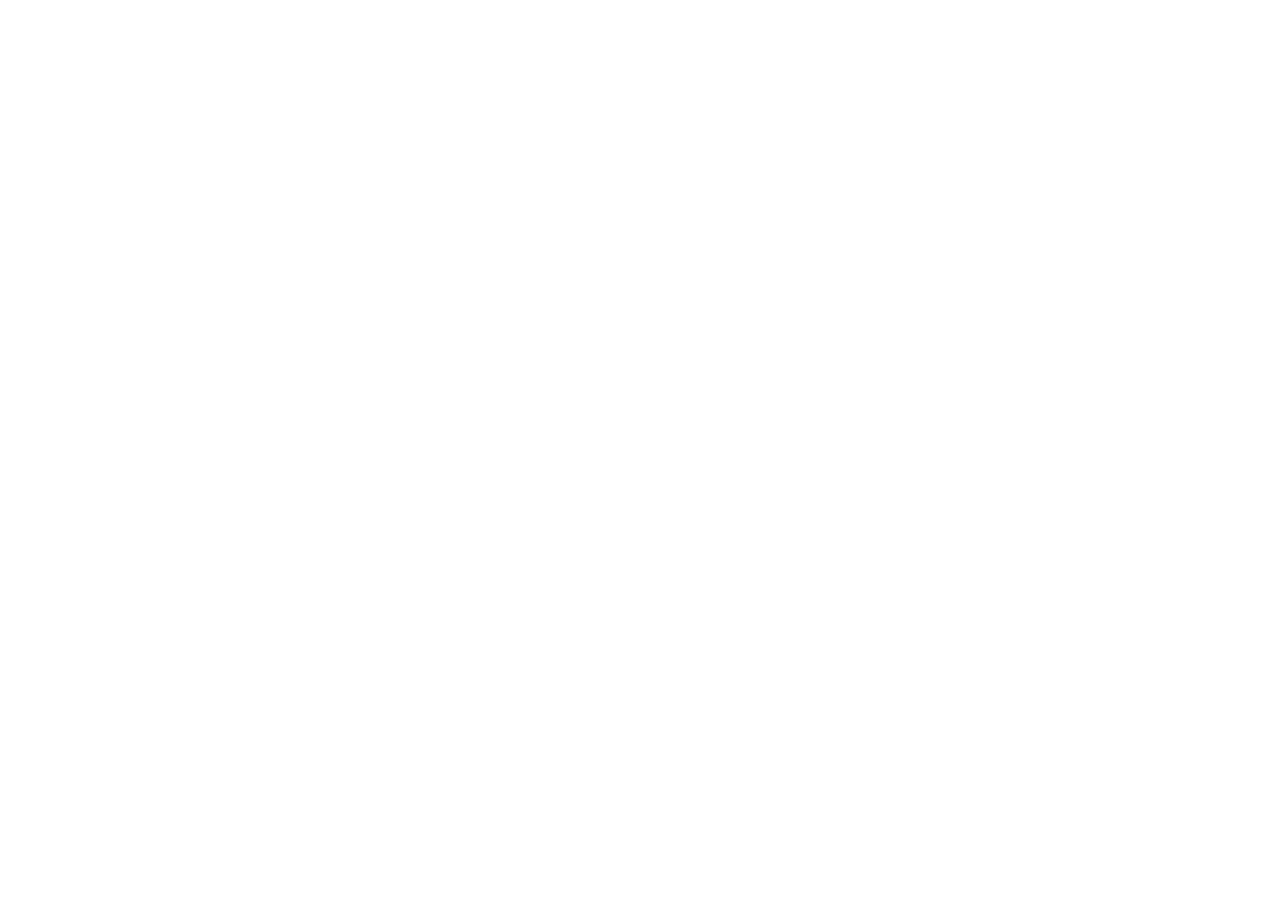
==== index.html @ 15896bcb "Built head for HTML" ====
<!DOCTYPE html>
<html>

<head>
	<meta charset="UTF-8">
    <meta http-equiv="X-UA-Compatible" content="IE=edge">
    <meta name="description" content="Personal Website for Gabriel Timotei">
    <meta name="keywords" content="Gabriel,Timotei,Rodriguez,Gabe,Resume,Work,Experience,Programming,Security,Cyber,Cybersecurity,Coding,Website,Web,About,Contact,Venezuela,gabrieltimotei,LinkedIn,UNC,University,of,North,Carolina,at,Chapel,Hill,Computer,Computers,Science,Bachelors,Florida,Boca,Raton,FL">
    <meta name="author" content="Gabriel Timotei, 2017">
    <meta name="viewport" content="width=device-width, initial-scale=1, shrink-to-fit=no">

	<title>Gabriel Timotei</title>

	<!-- Reset -->
	<link rel="stylesheet" type="text/css" href="styles/reset.css">
	<!-- Bootstrap -->
	<link rel="stylesheet" href="https://maxcdn.bootstrapcdn.com/bootstrap/4.0.0-beta/css/bootstrap.min.css" integrity="sha384-/Y6pD6FV/Vv2HJnA6t+vslU6fwYXjCFtcEpHbNJ0lyAFsXTsjBbfaDjzALeQsN6M" crossorigin="anonymous">
	<!-- Fonts -->
	<link href='https://fonts.googleapis.com/css?family=Open+Sans' rel='stylesheet' type='text/css'>
	<link href="https://fonts.googleapis.com/css?family=Roboto" rel="stylesheet">
	<!-- Use the .material-theme class to enable the icons -->
	<link href="https://fonts.googleapis.com/icon?family=Material+Icons" rel="stylesheet">
	<!-- Main CSS -->
	<link rel="stylesheet" type="text/css" href="styles/main.css">
</head>

<body>
	<nav>
		
	</nav>
</body>

</html>
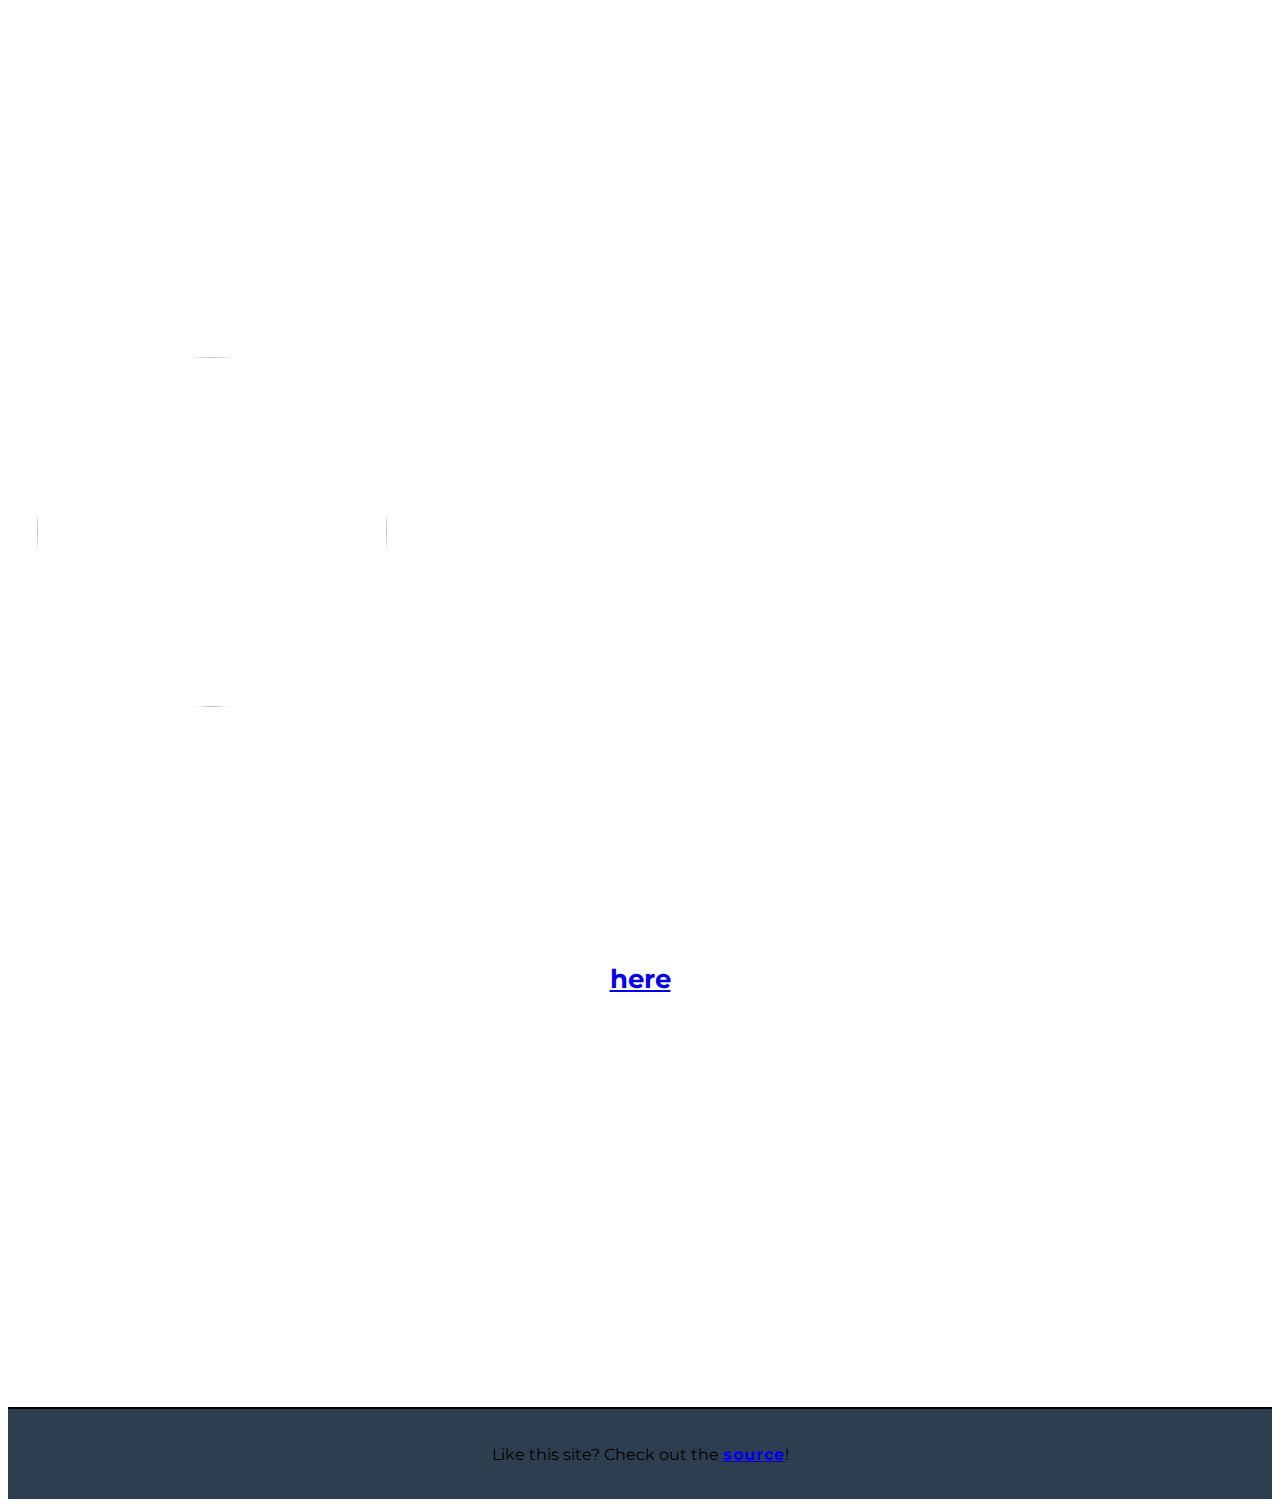
==== commit fc079fbe: "Finished main site" ====
--- a/index.html
+++ b/index.html
@@ -1,33 +1,89 @@
 <!DOCTYPE html>
-<html>
+<html lang="en">
+    <head>
+        <title>Gabriel Timotei</title>
+        <meta name="description" content="Personal Website for Gabriel Timotei">
+        <meta name="keywords" content="Gabriel,Timotei,Rodriguez,Gabe,Resume,Work,Experience,Programming,Security,Cyber,Cybersecurity,Coding,Website,Web,About,Contact,Venezuela,gabrieltimotei,LinkedIn,UNC,University,of,North,Carolina,at,Chapel,Hill,Computer,Computers,Science,Bachelors,Florida,Boca,Raton,FL">
+        <meta name="author" content="Gabriel Timotei, 2018">
+        <meta name="viewport" content="width=device-width, initial-scale=1, shrink-to-fit=no">
 
-<head>
-	<meta charset="UTF-8">
-    <meta http-equiv="X-UA-Compatible" content="IE=edge">
-    <meta name="description" content="Personal Website for Gabriel Timotei">
-    <meta name="keywords" content="Gabriel,Timotei,Rodriguez,Gabe,Resume,Work,Experience,Programming,Security,Cyber,Cybersecurity,Coding,Website,Web,About,Contact,Venezuela,gabrieltimotei,LinkedIn,UNC,University,of,North,Carolina,at,Chapel,Hill,Computer,Computers,Science,Bachelors,Florida,Boca,Raton,FL">
-    <meta name="author" content="Gabriel Timotei, 2017">
-    <meta name="viewport" content="width=device-width, initial-scale=1, shrink-to-fit=no">
+        <!-- Icons -->
+        <link rel="icon" type="image/png" sizes="32x32" href="assets/favicon-32x32.png">
+        <link rel="icon" type="image/png" sizes="96x96" href="assets/favicon-96x96.png">
+        <link rel="icon" type="image/png" sizes="16x16" href="assets/favicon-16x16.png">
 
-	<title>Gabriel Timotei</title>
+        <!-- Scripts -->
+        <script src="./scripts/jquery-3.3.1.min.js"></script>
+        <script src="./scripts/jquery-ui.min.js"></script>
+        <script src="./scripts/fullpage.js"></script>
+        <script src="./scripts/script.js"></script>
 
-	<!-- Reset -->
-	<link rel="stylesheet" type="text/css" href="styles/reset.css">
-	<!-- Bootstrap -->
-	<link rel="stylesheet" href="https://maxcdn.bootstrapcdn.com/bootstrap/4.0.0-beta/css/bootstrap.min.css" integrity="sha384-/Y6pD6FV/Vv2HJnA6t+vslU6fwYXjCFtcEpHbNJ0lyAFsXTsjBbfaDjzALeQsN6M" crossorigin="anonymous">
-	<!-- Fonts -->
-	<link href='https://fonts.googleapis.com/css?family=Open+Sans' rel='stylesheet' type='text/css'>
-	<link href="https://fonts.googleapis.com/css?family=Roboto" rel="stylesheet">
-	<!-- Use the .material-theme class to enable the icons -->
-	<link href="https://fonts.googleapis.com/icon?family=Material+Icons" rel="stylesheet">
-	<!-- Main CSS -->
-	<link rel="stylesheet" type="text/css" href="styles/main.css">
-</head>
-
-<body>
-	<nav>
-		
-	</nav>
-</body>
-
-</html>+        <!-- Style -->
+        <link rel="canonical" href="https://gabtimotei.github.io">
+        <link type="text/css" rel="stylesheet" href="styles/reset.css">
+        <link rel="stylesheet" href="https://use.fontawesome.com/releases/v5.3.1/css/all.css" integrity="sha384-mzrmE5qonljUremFsqc01SB46JvROS7bZs3IO2EmfFsd15uHvIt+Y8vEf7N7fWAU" crossorigin="anonymous">
+        <link type="text/css" rel="stylesheet" href="styles/fullpage.css">
+        <link type="text/css" rel="stylesheet" href="styles/style.css">
+    </head>
+    <body>
+        <main>
+            <div class="section active" id="landing">
+                <h1>GABRIEL TIMOTEI</h1>
+                <h2>Looking for the simple things.</h2>
+                <div id="scrollDown">
+                    <p>SCROLL DOWN</p>
+                    <i class="fas fa-angle-down"></i>
+                </div>
+            </div>
+            <div class="section" id="about">
+                <div id="profile_container"><img src="./assets/profile.jpg" id="profile_pic"></div>
+                <div id="about_container">
+                    <p>I'm a Computer Science student at the University of North Carolina at Chapel Hill. I was born in Venezuela, and moved to Florida when I was 10. I learned to code through my friends in high school, but I've been around computers my entire life. I graduate next May, and I'm looking for full time positions!</p>
+                    <p id="contact_button">Contact me.</p>
+                </div>
+                <div id="contact">
+                    <div id="contact_container">
+                        <i class="fas fa-arrow-left" id="back_button"></i>
+                        <a href="https://www.github.com/gabtimotei" title="Github"><i class="fab fa-github"></i></a>
+                        <a href="https://www.github.com/gabtimotei" title="LinkedIn"><i class="fab fa-linkedin"></i></a>
+                        <a href="./assets/Resume.pdf" title="Resume" download="GabrielTimotei_Resume"><i class="fas fa-file"></i></a>
+                    </div>
+                </div>
+            </div>
+            <div class="section" id="portfolio">
+                <h1>Some things I've worked on.</h1>
+                <div id="repo_container"></div>
+                <h2 id="github_link">Find more projects <a href="https://www.github.com/gabtimotei">here</a>.</h2>
+            </div>
+            <div class="section" id="blog">
+                <h1>Some things I've written.</h1>
+                <div id="story_container">
+                    <!-- <a class="story" href="./blog/about_blog.html"> -->
+                    <a class="story">
+                        <h2>About This Blog.</h2>
+                        <h3>In Progress.</h3>
+                        <h3>09/29/2018</h3>
+                    </a>
+                    <a class="story">
+                        <h2>About Languages.</h2>
+                        <h3>In Progress.</h3>
+                        <h3>09/29/2018</h3>
+                    </a>
+                    <a class="story">
+                        <h2>About Football.</h2>
+                        <h3>In Progress.</h3>
+                        <h3>09/29/2018</h3>
+                    </a>
+                </div>
+            </div>
+        </main>
+        <footer>
+            <p>Like this site? Check out the <a href="https://github.com/gabtimotei/gabtimotei.github.io">source</a>!</p>
+        </footer>
+        <script type="text/javascript">
+            var myFullpage = new fullpage('main', {
+                sectionsColor: ['#3498db', '#e74c3c', '#2ecc71', '#2c3e50'],
+            })
+        </script>
+    </body>
+</html>
--- a/styles/style.css
+++ b/styles/style.css
@@ -0,0 +1,193 @@
+@import url("https://fonts.googleapis.com/css?family=Montserrat:400,700,900");
+@import url("https://fonts.googleapis.com/css?family=Lato:400,700,900");
+@keyframes float {
+  0% {
+    margin-bottom: 10px; }
+  50% {
+    margin-bottom: 0; }
+  100% {
+    margin-bottom: 10px; } }
+body {
+  font-family: 'Montserrat', sans-serif; }
+
+.section {
+  color: white; }
+  .section#landing {
+    text-align: center; }
+    .section#landing h1 {
+      font-size: 70px;
+      font-weight: 700; }
+    @media (max-device-width: 400px) {
+      .section#landing h1 {
+        font-size: 60px; } }
+    .section#landing h2 {
+      padding: 30px 10px;
+      font-size: 30px;
+      font-weight: 400; }
+    .section#landing #scrollDown {
+      animation: float 3s ease-in-out infinite;
+      position: absolute;
+      bottom: 0;
+      left: 50%;
+      -webkit-transform: translateX(-50%);
+      transform: translateX(-50%);
+      padding-bottom: 10px; }
+      .section#landing #scrollDown p {
+        font-size: 20px; }
+      .section#landing #scrollDown i {
+        font-size: 50px; }
+  .section#about {
+    display: flex !important;
+    flex-direction: row; }
+    .section#about > * {
+      display: flex;
+      flex-direction: row;
+      justify-content: space-around;
+      align-items: center;
+      flex-wrap: wrap; }
+    .section#about #profile_container {
+      flex: 1;
+      text-align: center; }
+      .section#about #profile_container #profile_pic {
+        width: 350px;
+        height: 350px;
+        margin: 0px 20px;
+        object-fit: initial;
+        border-radius: 50%; }
+        @media (max-device-width: 500px) {
+          .section#about #profile_container #profile_pic {
+            width: 200px;
+            height: 200px; } }
+    .section#about #about_container {
+      flex: 2;
+      margin: 0px 20px;
+      font-size: 35px;
+      font-family: 'Lato', sans-serif;
+      font-weight: 400;
+      min-width: 300px; }
+      @media (max-device-width: 500px) {
+        .section#about #about_container {
+          font-size: 25px; } }
+      @media (max-device-height: 600px) {
+        .section#about #about_container {
+          font-size: 20px; } }
+      .section#about #about_container #contact_button {
+        margin-top: 20px;
+        font-weight: 700;
+        cursor: pointer; }
+    .section#about #contact {
+      display: none;
+      position: absolute;
+      top: 0;
+      right: 0px;
+      height: 100vh;
+      width: 200px;
+      background-color: #e67e22; }
+      .section#about #contact #contact_container {
+        width: 100%;
+        height: 100%;
+        display: flex;
+        flex-direction: column;
+        justify-content: space-evenly;
+        text-align: center; }
+        .section#about #contact #contact_container i {
+          font-size: 50px; }
+  .section#portfolio > * {
+    display: flex;
+    flex-direction: column;
+    align-items: center;
+    justify-content: center; }
+  .section#portfolio h1 {
+    font-size: 50px;
+    font-family: 'Montserrat', sans-serif;
+    font-weight: 700;
+    text-align: center;
+    padding: 0px 5px 0px 5px; }
+  .section#portfolio #github_link {
+    font-size: 2vw;
+    font-family: 'Montserrat', sans-serif;
+    font-weight: 400;
+    text-align: center;
+    padding: 0px 5px; }
+    .section#portfolio #github_link a {
+      font-weight: 700; }
+    @media (max-device-width: 500px) {
+      .section#portfolio #github_link {
+        font-size: 5vw; } }
+  .section#portfolio #repo_container {
+    display: flex;
+    flex-direction: row;
+    flex-wrap: wrap;
+    padding: 10px 30px; }
+    .section#portfolio #repo_container .repo {
+      transition: 0.3s;
+      cursor: pointer;
+      flex-grow: 1;
+      border-radius: 10px;
+      border: 5px solid white;
+      margin: 1vh 1vw;
+      padding: 2vh 2vw; }
+      .section#portfolio #repo_container .repo:hover {
+        background-color: rgba(255, 255, 255, 0.3);
+        border: 5px solid rgba(255, 255, 255, 0.3); }
+      .section#portfolio #repo_container .repo h2 {
+        font-weight: 700;
+        font-size: 30px; }
+    @media (max-device-height: 800px) {
+      .section#portfolio #repo_container .mobile {
+        display: none; } }
+    @media (max-device-height: 600px) {
+      .section#portfolio #repo_container .mobile-short {
+        display: none; } }
+  .section#blog > * {
+    display: flex;
+    flex-direction: column;
+    align-items: center;
+    justify-content: space-evenly; }
+  .section#blog h1 {
+    font-size: 50px;
+    font-family: 'Montserrat', sans-serif;
+    font-weight: 700;
+    text-align: center;
+    padding: 0px 5px 0px 5px; }
+  .section#blog #story_container {
+    display: flex;
+    flex-direction: row;
+    flex-wrap: wrap;
+    padding: 10px 30px; }
+    .section#blog #story_container .story {
+      transition: 0.3s;
+      cursor: pointer;
+      flex-grow: 1;
+      border-radius: 10px;
+      border: 5px solid white;
+      margin: 1vh 1vw;
+      padding: 2vh 2vw; }
+      .section#blog #story_container .story:hover {
+        background-color: rgba(255, 255, 255, 0.3);
+        border: 5px solid rgba(255, 255, 255, 0.3); }
+      .section#blog #story_container .story h2 {
+        font-weight: 700;
+        font-size: 30px; }
+    @media (max-device-height: 800px) {
+      .section#blog #story_container .mobile {
+        display: none; } }
+    @media (max-device-height: 600px) {
+      .section#blog #story_container .mobile-short {
+        display: none; } }
+
+footer {
+  display: flex;
+  height: 10vh;
+  align-items: center;
+  justify-content: center;
+  border-top: 2px solid black;
+  background-color: #2c3e50;
+  color: black; }
+  footer p {
+    font-weight: 400; }
+  footer a {
+    font-weight: 700;
+    letter-spacing: 1px; }
+
+/*# sourceMappingURL=style.css.map */
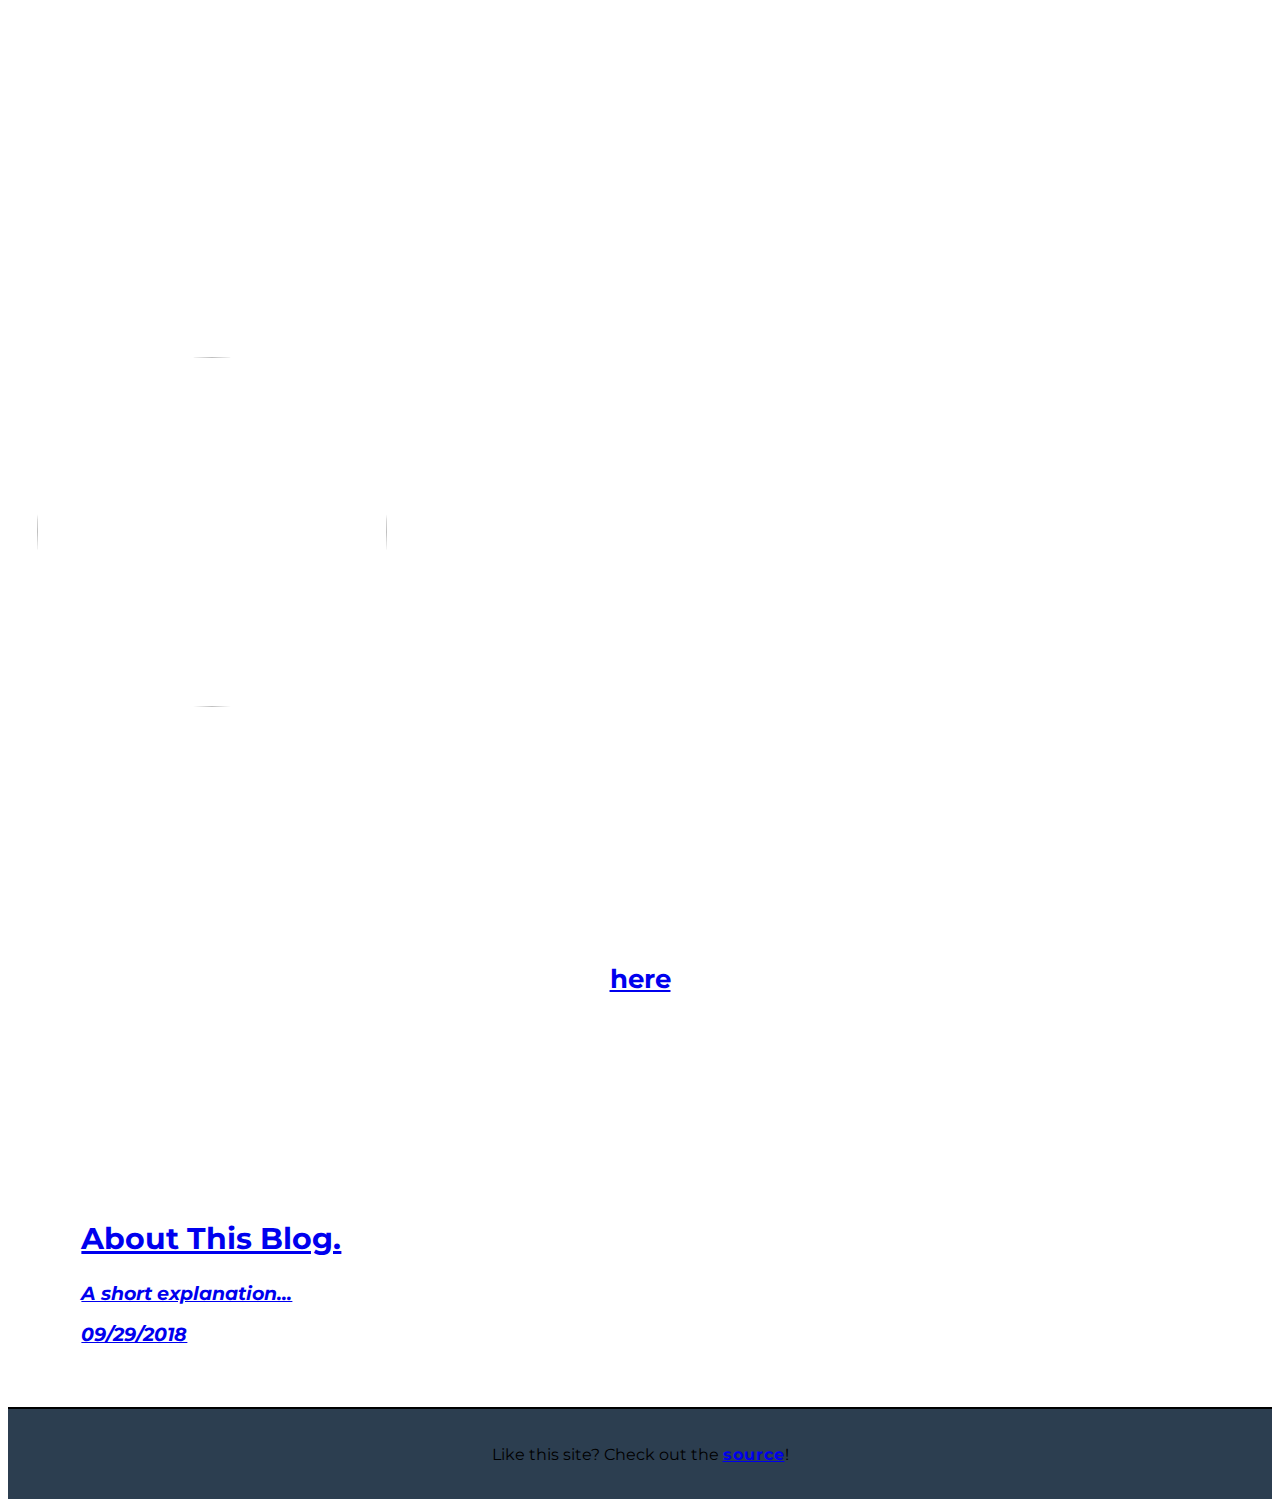
==== commit d547a79c: "Added About Blog page" ====
--- a/index.html
+++ b/index.html
@@ -59,9 +59,9 @@
                 <h1>Some things I've written.</h1>
                 <div id="story_container">
                     <!-- <a class="story" href="./blog/about_blog.html"> -->
-                    <a class="story">
+                    <a class="story" href="./blog/about_blog.html">
                         <h2>About This Blog.</h2>
-                        <h3>In Progress.</h3>
+                        <h3>A short explanation...</h3>
                         <h3>09/29/2018</h3>
                     </a>
                     <a class="story">
--- a/styles/style.css
+++ b/styles/style.css
@@ -169,6 +169,8 @@
       .section#blog #story_container .story h2 {
         font-weight: 700;
         font-size: 30px; }
+      .section#blog #story_container .story h3 {
+        font-style: italic; }
     @media (max-device-height: 800px) {
       .section#blog #story_container .mobile {
         display: none; } }
